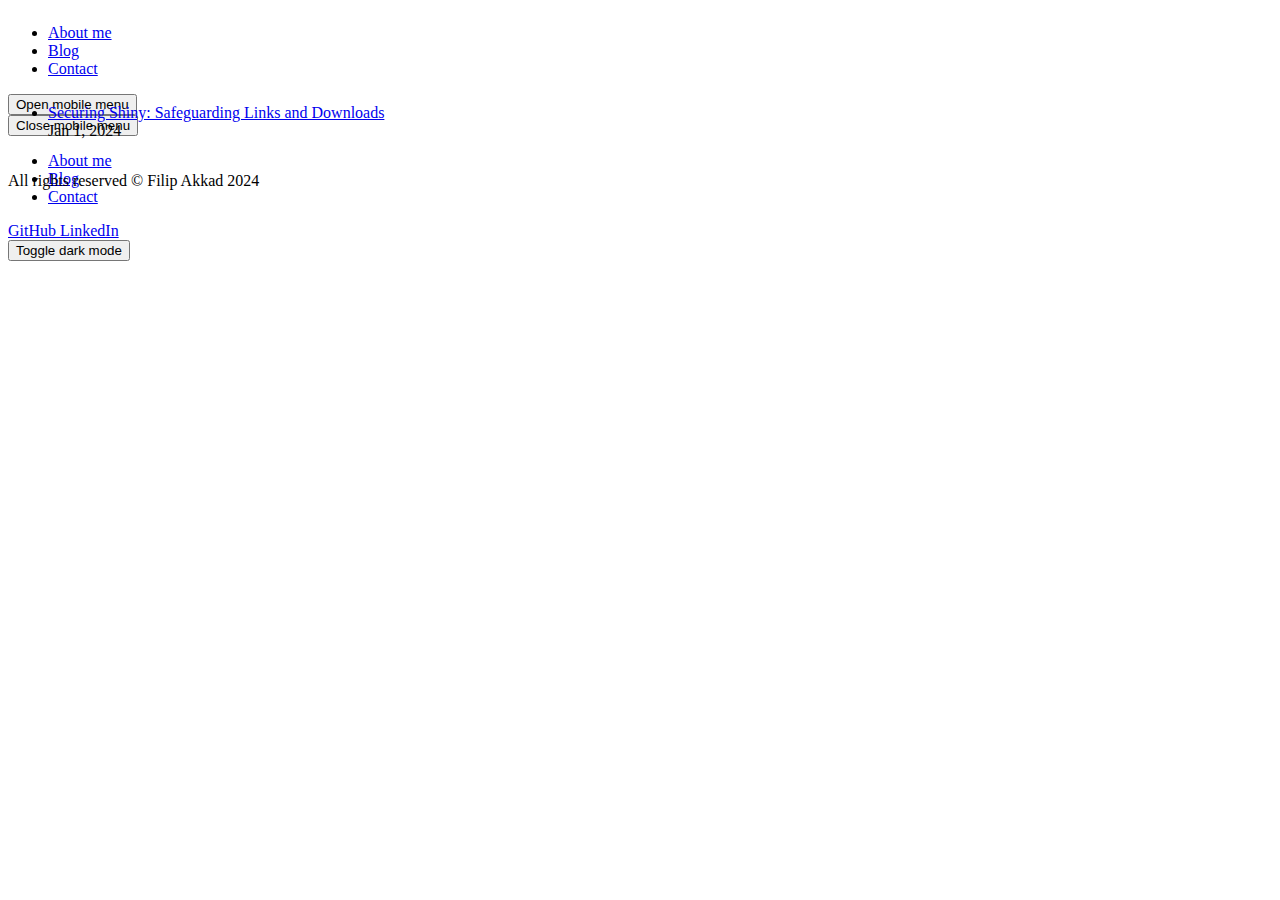
==== docs/blog/index.html @ 4dbb1ab7 "Publish" ====
<!DOCTYPE html><html class="theme-bubblegum" lang="en" data-astro-cid-3zbxo6iv> <head><!-- Global Metadata --><meta charset="utf-8"><meta name="viewport" content="width=device-width,initial-scale=1"><meta name="generator" content="Blogster"><meta name="theme-color" content="#ffffff"><!-- 
  This is an example. 
  Use https://realfavicongenerator.net to generate the icons and manifest. 
--><link href="/favicon.ico" rel="shortcut icon"><!-- Primary Meta Tags --><title>Blog | Filip Akkad</title><meta name="title" content="Blog | Filip Akkad"><meta name="description" content="Welcome to my blog! I write about modern web development."><!-- Open Graph / Facebook --><meta property="og:title" content="Blog | Filip Akkad"><meta property="og:description" content="Welcome to my blog! I write about modern web development."><meta property="og:type" content="website"><meta property="og:url" content="https://filipakkad.com"><meta property="og:image" content="https://filipakkad.com/images/og.png"><meta property="og:image:alt" content="My fancy website"><meta property="og:image:width" content="1200"><meta property="og:image:height" content="630"><!-- Twitter --><meta property="twitter:title" content="Blog | Filip Akkad"><meta property="twitter:description" content="Welcome to my blog! I write about modern web development."><meta property="twitter:site" content="@yourtwitterhandle"><meta property="twitter:creator" content="@yourtwitterhandle"><meta property="twitter:card" content="summary_large_image"><meta property="twitter:image" content="https://filipakkad.com/images/og.png"><meta property="twitter:image:alt" content="My fancy website"><!-- {twitter.url && <meta property="twitter:url" content={twitter.url} />} --><!-- 
    We don't want to use <link /> to load fonts from Google CDN 
    but if you want to switch font this is the easiest way 
    to check how your page will look with the new font.
--><!-- 
    <link rel="preconnect" href="https://fonts.googleapis.com" />
    <link rel="preconnect" href="https://fonts.gstatic.com" crossorigin />
    <link
        href="https://fonts.googleapis.com/css2?family=Open+Sans:ital,wght@0,400;0,600;0,700;0,800;1,400;1,700&display=block"
        rel="stylesheet"
    />
    <link
        href="https://fonts.googleapis.com/css2?family=Open+Sans:ital,wght@0,400;0,700;0,800;1,400&display=swap"
        rel="stylesheet"
    />
--><link rel="preload" href="/fonts/space-grotesk-v13-latin-regular.woff2" as="font" type="font/woff2" crossorigin="crossorigin"><link rel="preload" href="/fonts/space-grotesk-v13-latin-700.woff2" as="font" type="font/woff2" crossorigin="crossorigin"><style>
    /* space-grotesk-regular - latin */
    @font-face {
      font-family: "Space Grotesk";
      font-style: normal;
      font-weight: 400;
      src: local(""),
        url("/fonts/space-grotesk-v13-latin-regular.woff2") format("woff2"),
        /* Chrome 26+, Opera 23+, Firefox 39+ */
          url("/fonts/space-grotesk-v13-latin-regular.woff") format("woff"); /* Chrome 6+, Firefox 3.6+, IE 9+, Safari 5.1+ */
    }
    /* space-grotesk-700 - latin */
    @font-face {
      font-family: "Space Grotesk";
      font-style: normal;
      font-weight: 700;
      src: local(""),
        url("/fonts/space-grotesk-v13-latin-700.woff2") format("woff2"),
        /* Chrome 26+, Opera 23+, Firefox 39+ */
          url("/fonts/space-grotesk-v13-latin-700.woff") format("woff"); /* Chrome 6+, Firefox 3.6+, IE 9+, Safari 5.1+ */
    }
  </style><script>
  // figure out user's preferred theme and set it as html class for tailwind before paint
  (function () {
    if (typeof window !== "undefined") {
      const isSystemColorSchemeDark = window.matchMedia(
        "(prefers-color-scheme: dark)"
      ).matches;
      const storageTheme = sessionStorage.getItem("theme");
      if (!storageTheme && isSystemColorSchemeDark) {
        document.documentElement.classList.add("dark");
        document.head.children.namedItem("theme-color").content = "#0f172a";
      } else if (storageTheme === "dark") {
        document.documentElement.classList.add("dark");
        document.head.children.namedItem("theme-color").content = "#0f172a";
      } else {
        // we already server render light theme
        document.head.children.namedItem("theme-color").content = "#ffffff";
      }
    }
  })();
</script><script>
  window.dataLayer = window.dataLayer || [];
  function gtag() {
    dataLayer.push(arguments);
  }

  // global function so that it can be called from anywhere
  // Updates consent for GA4 to granted if called
  window.consentGranted = function () {
    console.log("consent granted");
    gtag("consent", "update", {
      ad_storage: "granted",
      analytics_storage: "granted",
      functionality_storage: "granted",
      personalization_storage: "granted",
      security_storage: "granted",
    });
  };

  // Returns value of a cookie named 'cookie-consent'
  // Should be either "granted" or "denied"
  window.getCookieConsent = function () {
    try {
      const consent = document.cookie.match(/cookie-consent=([^;]+)/)[1];
      return consent;
    } catch (error) {
      return "unk";
    }
  };

  if (window.getCookieConsent() == "granted") {
    // If cookies already approved, set that
    console.log("default set to granted");
    gtag("consent", "default", {
      ad_storage: "granted",
      analytics_storage: "granted",
      functionality_storage: "granted",
      personalization_storage: "granted",
      security_storage: "granted",
    });
  } else {
    // default all to 'denied'.
    console.log("default set to denied");
    gtag("consent", "default", {
      ad_storage: "denied",
      analytics_storage: "denied",
      functionality_storage: "denied",
      personalization_storage: "denied",
      security_storage: "denied",
    });
  }
</script> <!-- Google Tag Manager --><script>
  (function (w, d, s, l, i) {
    w[l] = w[l] || [];
    w[l].push({
      'gtm.start':
        new Date().getTime(), event: 'gtm.js'
    });
    var f = d.getElementsByTagName(s)[0],
      j = d.createElement(s), dl = l != 'dataLayer' ? '&l=' + l : '';
    j.async = true;
    j.src =
      'https://www.googletagmanager.com/gtm.js?id=' + i + dl;
    f.parentNode.insertBefore(j, f);
  })(window, document, 'script', 'dataLayer', 'GTM-PPLN2DMJ');
</script><style>astro-island,astro-slot,astro-static-slot{display:contents}</style><script>(()=>{var i=t=>{let e=async()=>{await(await t())()};"requestIdleCallback"in window?window.requestIdleCallback(e):setTimeout(e,200)};(self.Astro||(self.Astro={})).idle=i;window.dispatchEvent(new Event("astro:idle"));})();;(()=>{var b=Object.defineProperty;var f=(c,o,i)=>o in c?b(c,o,{enumerable:!0,configurable:!0,writable:!0,value:i}):c[o]=i;var l=(c,o,i)=>(f(c,typeof o!="symbol"?o+"":o,i),i);var p;{let c={0:t=>m(t),1:t=>i(t),2:t=>new RegExp(t),3:t=>new Date(t),4:t=>new Map(i(t)),5:t=>new Set(i(t)),6:t=>BigInt(t),7:t=>new URL(t),8:t=>new Uint8Array(t),9:t=>new Uint16Array(t),10:t=>new Uint32Array(t)},o=t=>{let[e,r]=t;return e in c?c[e](r):void 0},i=t=>t.map(o),m=t=>typeof t!="object"||t===null?t:Object.fromEntries(Object.entries(t).map(([e,r])=>[e,o(r)]));customElements.get("astro-island")||customElements.define("astro-island",(p=class extends HTMLElement{constructor(){super(...arguments);l(this,"Component");l(this,"hydrator");l(this,"hydrate",async()=>{var d;if(!this.hydrator||!this.isConnected)return;let e=(d=this.parentElement)==null?void 0:d.closest("astro-island[ssr]");if(e){e.addEventListener("astro:hydrate",this.hydrate,{once:!0});return}let r=this.querySelectorAll("astro-slot"),a={},h=this.querySelectorAll("template[data-astro-template]");for(let n of h){let s=n.closest(this.tagName);s!=null&&s.isSameNode(this)&&(a[n.getAttribute("data-astro-template")||"default"]=n.innerHTML,n.remove())}for(let n of r){let s=n.closest(this.tagName);s!=null&&s.isSameNode(this)&&(a[n.getAttribute("name")||"default"]=n.innerHTML)}let u;try{u=this.hasAttribute("props")?m(JSON.parse(this.getAttribute("props"))):{}}catch(n){let s=this.getAttribute("component-url")||"<unknown>",y=this.getAttribute("component-export");throw y&&(s+=` (export ${y})`),console.error(`[hydrate] Error parsing props for component ${s}`,this.getAttribute("props"),n),n}await this.hydrator(this)(this.Component,u,a,{client:this.getAttribute("client")}),this.removeAttribute("ssr"),this.dispatchEvent(new CustomEvent("astro:hydrate"))});l(this,"unmount",()=>{this.isConnected||this.dispatchEvent(new CustomEvent("astro:unmount"))})}disconnectedCallback(){document.removeEventListener("astro:after-swap",this.unmount),document.addEventListener("astro:after-swap",this.unmount,{once:!0})}connectedCallback(){if(!this.hasAttribute("await-children")||document.readyState==="interactive"||document.readyState==="complete")this.childrenConnectedCallback();else{let e=()=>{document.removeEventListener("DOMContentLoaded",e),r.disconnect(),this.childrenConnectedCallback()},r=new MutationObserver(()=>{var a;((a=this.lastChild)==null?void 0:a.nodeType)===Node.COMMENT_NODE&&this.lastChild.nodeValue==="astro:end"&&(this.lastChild.remove(),e())});r.observe(this,{childList:!0}),document.addEventListener("DOMContentLoaded",e)}}async childrenConnectedCallback(){let e=this.getAttribute("before-hydration-url");e&&await import(e),this.start()}start(){let e=JSON.parse(this.getAttribute("opts")),r=this.getAttribute("client");if(Astro[r]===void 0){window.addEventListener(`astro:${r}`,()=>this.start(),{once:!0});return}Astro[r](async()=>{let a=this.getAttribute("renderer-url"),[h,{default:u}]=await Promise.all([import(this.getAttribute("component-url")),a?import(a):()=>()=>{}]),d=this.getAttribute("component-export")||"default";if(!d.includes("."))this.Component=h[d];else{this.Component=h;for(let n of d.split("."))this.Component=this.Component[n]}return this.hydrator=u,this.hydrate},e,this)}attributeChangedCallback(){this.hydrate()}},l(p,"observedAttributes",["props"]),p))}})();</script><astro-island uid="19W5Jy" prefix="r0" component-url="/assets/CookieConsent.wm8rc1Nz.js" component-export="CookieConsent" renderer-url="/assets/client.olTvLX7Y.js" props="{&quot;data-astro-cid-3zbxo6iv&quot;:[0,true]}" ssr="" client="idle" opts="{&quot;name&quot;:&quot;CookieConsent&quot;,&quot;value&quot;:true}"></astro-island><link rel="stylesheet" href="/assets/asset.VaqM77ql.css" />
<link rel="stylesheet" href="/assets/asset.tyeVAEWM.css" />
<style>body{display:grid;grid-template-areas:"header" "main" "footer";grid-template-rows:5rem minmax(0,1fr) 5rem;grid-template-columns:minmax(0,1fr)}main[data-astro-cid-3zbxo6iv]{grid-area:main}
</style><script type="module" src="/assets/hoisted.VF7DfigT.js"></script></head> <body class="max-w-3xl mx-auto min-h-screen px-6 sm:px-8" data-astro-cid-3zbxo6iv> <!-- Google Tag Manager (noscript) --> <noscript> <iframe src="https://www.googletagmanager.com/ns.html?id=GTM-PPLN2DMJ" height="0" width="0" style="display:none;visibility:hidden" data-astro-cid-3zbxo6iv>
        </iframe> </noscript> <!-- End Google Tag Manager (noscript) --> <header class="flex justify-between fixed w-full left-0 items-center backdrop-blur h-16 z-10" data-astro-cid-3ef6ksr2> <div class="flex justify-between mx-auto px-6 sm:px-8 w-full items-center  max-w-3xl" data-astro-cid-3ef6ksr2> <div class="w-fit" data-astro-cid-3ef6ksr2> <nav class="hidden md:flex w-fit" data-astro-cid-dmqpwcec><section class="text-text-bold w-fit" data-astro-cid-dmqpwcec><ul class="unset flex gap-4 [&>li]:p-0 w-fit" data-astro-cid-dmqpwcec><li data-astro-cid-dmqpwcec><!-- DO NOT FORMAT. IT ADDS AN EXTRA SPACE ON RENDERED CONTENT. --><a href="/" class="unset animated-link" data-astro-cid-dmqpwcec>About me</a></li><li data-astro-cid-dmqpwcec><!-- DO NOT FORMAT. IT ADDS AN EXTRA SPACE ON RENDERED CONTENT. --><a href="/blog" class="show unset animated-link" data-astro-cid-dmqpwcec>Blog</a></li><li data-astro-cid-dmqpwcec><!-- DO NOT FORMAT. IT ADDS AN EXTRA SPACE ON RENDERED CONTENT. --><a href="/contact" class="unset animated-link" data-astro-cid-dmqpwcec>Contact</a></li></ul></section></nav><nav class="md:hidden" data-astro-cid-dmqpwcec><button id="mobile-menu-open" data-astro-cid-dmqpwcec><i class="fa-solid fa-bars" aria-hidden="true" title="Open mobile menu" data-astro-cid-dmqpwcec></i><span class="fa-sr-only" data-astro-cid-dmqpwcec>Open mobile menu</span></button><section id="mobile-menu" class="hide-menu fixed top-0 left-0 h-[100dvh] z-20 w-full transition-transform bg-black/75 border-primary-blue" data-astro-cid-dmqpwcec><div class="bg-bg-body w-[75%] h-full drop-shadow-2xl" id="mobile-menu-body" data-astro-cid-dmqpwcec><button id="mobile-menu-close" class="px-6 h-[5rem] text-lg xml-[1px]" data-astro-cid-dmqpwcec><i class="fa-solid fa-xmark" aria-hidden="true" title="Close mobile menu" data-astro-cid-dmqpwcec></i><span class="fa-sr-only" data-astro-cid-dmqpwcec>Close mobile menu</span></button><ul class="unset flex flex-col text-text-bold gap-4 [&>li]:p-0 px-6" data-astro-cid-dmqpwcec><li data-astro-cid-dmqpwcec><!-- DO NOT FORMAT. IT ADDS AN EXTRA SPACE ON RENDERED CONTENT. --><a href="/" class="unset animated-link" data-astro-cid-dmqpwcec>About me</a></li><li data-astro-cid-dmqpwcec><!-- DO NOT FORMAT. IT ADDS AN EXTRA SPACE ON RENDERED CONTENT. --><a href="/blog" class="show unset animated-link" data-astro-cid-dmqpwcec>Blog</a></li><li data-astro-cid-dmqpwcec><!-- DO NOT FORMAT. IT ADDS AN EXTRA SPACE ON RENDERED CONTENT. --><a href="/contact" class="unset animated-link" data-astro-cid-dmqpwcec>Contact</a></li></ul></div></section></nav> </div> <div class="flex items-center" data-astro-cid-3ef6ksr2> <div class="justify-self-end py-2 flex items-center content-center text-text-bold" data-astro-cid-3ef6ksr2> <a class="unset ml-4 rounded-sm transition-[background-size] duration-150 ease-in-out bg-left-bottom bg-[length:0%_55%] hover:bg-[length:100%_55%] bg-no-repeat bg-gradient-to-r from-primary-yellow to-primary-yellow dark:bg-none dark:hover:text-primary-yellow" href="https://github.com/filipakkad" target="_blank" data-astro-cid-3ef6ksr2> <i class="fa-brands fa-github" aria-hidden="true" title="Blogster on GitHub" data-astro-cid-3ef6ksr2></i> <span class="hidden md:inline" data-astro-cid-3ef6ksr2>GitHub</span> </a> <a class="unset ml-4 rounded-sm transition-[background-size] duration-150 bg-left-bottom bg-[length:0%_55%] hover:bg-[length:100%_55%] bg-no-repeat bg-gradient-to-r from-primary-blue to-primary-blue dark:bg-none dark:hover:text-primary-blue" href="https://linkedin.com/in/filip-akkad/" target="_blank" data-astro-cid-3ef6ksr2> <i class="fa-brands fa-linkedin" aria-hidden="true" title="Filip on LinkedIn" data-astro-cid-3ef6ksr2></i> <span class="hidden md:inline" data-astro-cid-3ef6ksr2>LinkedIn</span> </a> </div> <mode-toggle class="flex" data-astro-cid-tcsrer47> <button class="justify-self-end bg-black dark:bg-white ml-4 inline-flex h-6 w-11 items-center rounded-full" id="mode-toggle" role="switch" type="button" tabindex="0" aria-checked="false" data-headlessui-state="" data-astro-cid-tcsrer47><span class="sr-only" data-astro-cid-tcsrer47>Toggle dark mode</span><span id="mode-circle" class="light inline-block h-4 w-4 rounded-full bg-gradient-to-tr invisible" data-astro-cid-tcsrer47><span class="absolute top-0 right-0 w-[10px] h-[10px] rounded-full bg-gray-700 scale-[0]" data-astro-cid-tcsrer47></span> </span> </button> </mode-toggle>   </div> </div> </header>  <main id="main" class="prose max-w-none prose-bubblegum" data-astro-cid-3zbxo6iv> <section> <ul class="pl-0 md:pl-4"> <li class="grid pl-0 grid-cols-[1fr] md:grid-cols-[1fr_auto] mb-3 md:gap-2 items-start"> <div class="title"> <a href="/blog/securing-shiny" class="unset
                        transition-[background-size] duration-300 
                        bg-gradient-to-r bg-left-bottom bg-no-repeat
                        bg-[length:0%_55%] hover:bg-[length:100%_55%] dark:bg-[length:0%_2px] hover:dark:bg-[length:100%_2px]
                        from-primary-blue to-primary-blue dark:from-primary-blue dark:to-primary-blue
                      "> Securing Shiny: Safeguarding Links and Downloads </a> </div> <div class="text-text-muted text-sm italic pt-1"> <time datetime="2024-01-01T00:00:00.000Z"> Jan 1, 2024 </time> </div> </li> </ul> </section> </main> <footer class="text-sm leading-[1.75] mt-4" data-astro-cid-sz7xmlte> <p client:visible data-astro-cid-sz7xmlte>
All rights reserved © Filip Akkad 2024 </p> </footer>   </body> </html>
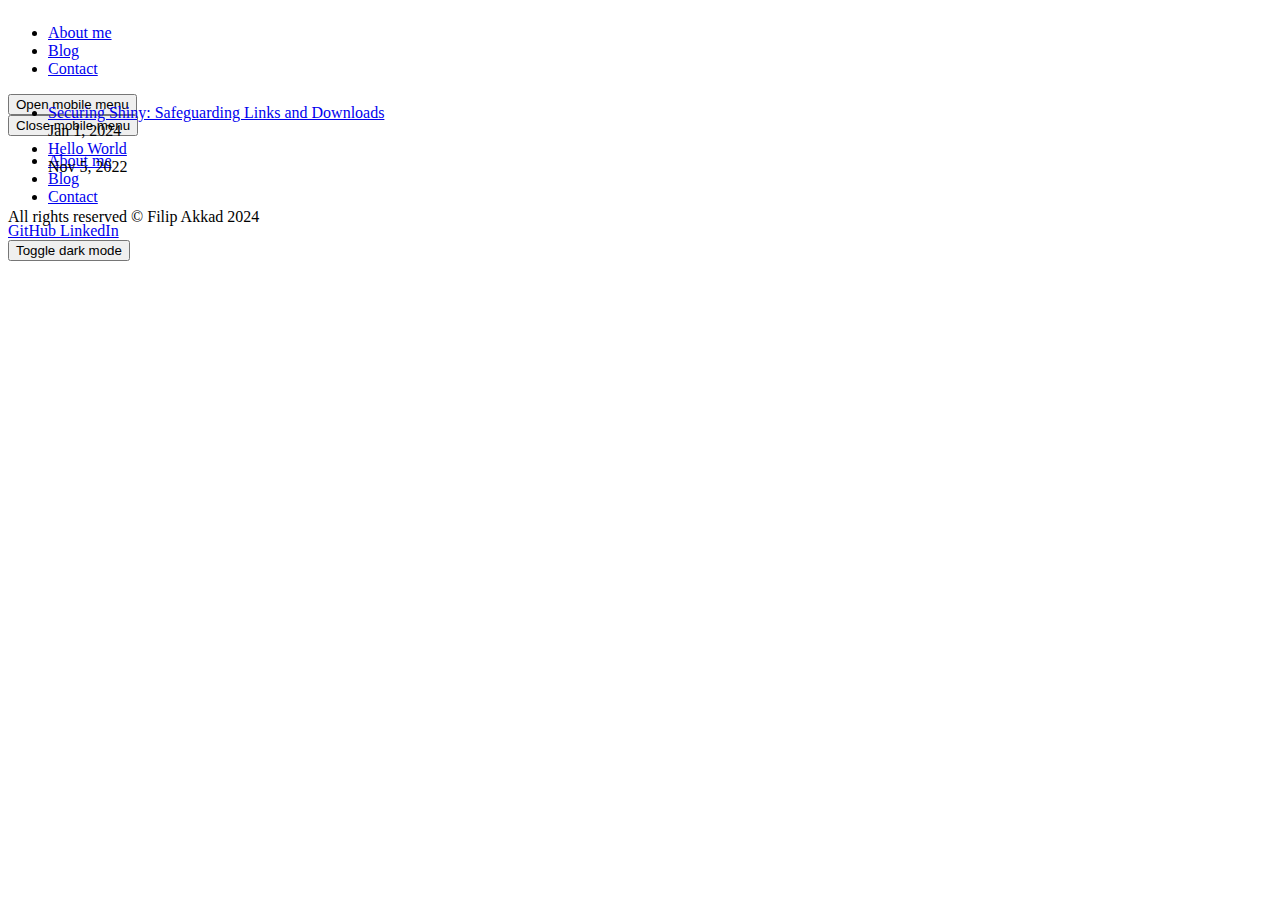
==== commit 8cbc02d1: "Publish" ====
--- a/docs/blog/index.html
+++ b/docs/blog/index.html
@@ -122,14 +122,19 @@
       'https://www.googletagmanager.com/gtm.js?id=' + i + dl;
     f.parentNode.insertBefore(j, f);
   })(window, document, 'script', 'dataLayer', 'GTM-PPLN2DMJ');
-</script><style>astro-island,astro-slot,astro-static-slot{display:contents}</style><script>(()=>{var i=t=>{let e=async()=>{await(await t())()};"requestIdleCallback"in window?window.requestIdleCallback(e):setTimeout(e,200)};(self.Astro||(self.Astro={})).idle=i;window.dispatchEvent(new Event("astro:idle"));})();;(()=>{var b=Object.defineProperty;var f=(c,o,i)=>o in c?b(c,o,{enumerable:!0,configurable:!0,writable:!0,value:i}):c[o]=i;var l=(c,o,i)=>(f(c,typeof o!="symbol"?o+"":o,i),i);var p;{let c={0:t=>m(t),1:t=>i(t),2:t=>new RegExp(t),3:t=>new Date(t),4:t=>new Map(i(t)),5:t=>new Set(i(t)),6:t=>BigInt(t),7:t=>new URL(t),8:t=>new Uint8Array(t),9:t=>new Uint16Array(t),10:t=>new Uint32Array(t)},o=t=>{let[e,r]=t;return e in c?c[e](r):void 0},i=t=>t.map(o),m=t=>typeof t!="object"||t===null?t:Object.fromEntries(Object.entries(t).map(([e,r])=>[e,o(r)]));customElements.get("astro-island")||customElements.define("astro-island",(p=class extends HTMLElement{constructor(){super(...arguments);l(this,"Component");l(this,"hydrator");l(this,"hydrate",async()=>{var d;if(!this.hydrator||!this.isConnected)return;let e=(d=this.parentElement)==null?void 0:d.closest("astro-island[ssr]");if(e){e.addEventListener("astro:hydrate",this.hydrate,{once:!0});return}let r=this.querySelectorAll("astro-slot"),a={},h=this.querySelectorAll("template[data-astro-template]");for(let n of h){let s=n.closest(this.tagName);s!=null&&s.isSameNode(this)&&(a[n.getAttribute("data-astro-template")||"default"]=n.innerHTML,n.remove())}for(let n of r){let s=n.closest(this.tagName);s!=null&&s.isSameNode(this)&&(a[n.getAttribute("name")||"default"]=n.innerHTML)}let u;try{u=this.hasAttribute("props")?m(JSON.parse(this.getAttribute("props"))):{}}catch(n){let s=this.getAttribute("component-url")||"<unknown>",y=this.getAttribute("component-export");throw y&&(s+=` (export ${y})`),console.error(`[hydrate] Error parsing props for component ${s}`,this.getAttribute("props"),n),n}await this.hydrator(this)(this.Component,u,a,{client:this.getAttribute("client")}),this.removeAttribute("ssr"),this.dispatchEvent(new CustomEvent("astro:hydrate"))});l(this,"unmount",()=>{this.isConnected||this.dispatchEvent(new CustomEvent("astro:unmount"))})}disconnectedCallback(){document.removeEventListener("astro:after-swap",this.unmount),document.addEventListener("astro:after-swap",this.unmount,{once:!0})}connectedCallback(){if(!this.hasAttribute("await-children")||document.readyState==="interactive"||document.readyState==="complete")this.childrenConnectedCallback();else{let e=()=>{document.removeEventListener("DOMContentLoaded",e),r.disconnect(),this.childrenConnectedCallback()},r=new MutationObserver(()=>{var a;((a=this.lastChild)==null?void 0:a.nodeType)===Node.COMMENT_NODE&&this.lastChild.nodeValue==="astro:end"&&(this.lastChild.remove(),e())});r.observe(this,{childList:!0}),document.addEventListener("DOMContentLoaded",e)}}async childrenConnectedCallback(){let e=this.getAttribute("before-hydration-url");e&&await import(e),this.start()}start(){let e=JSON.parse(this.getAttribute("opts")),r=this.getAttribute("client");if(Astro[r]===void 0){window.addEventListener(`astro:${r}`,()=>this.start(),{once:!0});return}Astro[r](async()=>{let a=this.getAttribute("renderer-url"),[h,{default:u}]=await Promise.all([import(this.getAttribute("component-url")),a?import(a):()=>()=>{}]),d=this.getAttribute("component-export")||"default";if(!d.includes("."))this.Component=h[d];else{this.Component=h;for(let n of d.split("."))this.Component=this.Component[n]}return this.hydrator=u,this.hydrate},e,this)}attributeChangedCallback(){this.hydrate()}},l(p,"observedAttributes",["props"]),p))}})();</script><astro-island uid="19W5Jy" prefix="r0" component-url="/assets/CookieConsent.wm8rc1Nz.js" component-export="CookieConsent" renderer-url="/assets/client.olTvLX7Y.js" props="{&quot;data-astro-cid-3zbxo6iv&quot;:[0,true]}" ssr="" client="idle" opts="{&quot;name&quot;:&quot;CookieConsent&quot;,&quot;value&quot;:true}"></astro-island><link rel="stylesheet" href="/assets/asset.VaqM77ql.css" />
-<link rel="stylesheet" href="/assets/asset.tyeVAEWM.css" />
+</script><style>astro-island,astro-slot,astro-static-slot{display:contents}</style><script>(()=>{var i=t=>{let e=async()=>{await(await t())()};"requestIdleCallback"in window?window.requestIdleCallback(e):setTimeout(e,200)};(self.Astro||(self.Astro={})).idle=i;window.dispatchEvent(new Event("astro:idle"));})();;(()=>{var b=Object.defineProperty;var f=(c,o,i)=>o in c?b(c,o,{enumerable:!0,configurable:!0,writable:!0,value:i}):c[o]=i;var l=(c,o,i)=>(f(c,typeof o!="symbol"?o+"":o,i),i);var p;{let c={0:t=>m(t),1:t=>i(t),2:t=>new RegExp(t),3:t=>new Date(t),4:t=>new Map(i(t)),5:t=>new Set(i(t)),6:t=>BigInt(t),7:t=>new URL(t),8:t=>new Uint8Array(t),9:t=>new Uint16Array(t),10:t=>new Uint32Array(t)},o=t=>{let[e,r]=t;return e in c?c[e](r):void 0},i=t=>t.map(o),m=t=>typeof t!="object"||t===null?t:Object.fromEntries(Object.entries(t).map(([e,r])=>[e,o(r)]));customElements.get("astro-island")||customElements.define("astro-island",(p=class extends HTMLElement{constructor(){super(...arguments);l(this,"Component");l(this,"hydrator");l(this,"hydrate",async()=>{var d;if(!this.hydrator||!this.isConnected)return;let e=(d=this.parentElement)==null?void 0:d.closest("astro-island[ssr]");if(e){e.addEventListener("astro:hydrate",this.hydrate,{once:!0});return}let r=this.querySelectorAll("astro-slot"),a={},h=this.querySelectorAll("template[data-astro-template]");for(let n of h){let s=n.closest(this.tagName);s!=null&&s.isSameNode(this)&&(a[n.getAttribute("data-astro-template")||"default"]=n.innerHTML,n.remove())}for(let n of r){let s=n.closest(this.tagName);s!=null&&s.isSameNode(this)&&(a[n.getAttribute("name")||"default"]=n.innerHTML)}let u;try{u=this.hasAttribute("props")?m(JSON.parse(this.getAttribute("props"))):{}}catch(n){let s=this.getAttribute("component-url")||"<unknown>",y=this.getAttribute("component-export");throw y&&(s+=` (export ${y})`),console.error(`[hydrate] Error parsing props for component ${s}`,this.getAttribute("props"),n),n}await this.hydrator(this)(this.Component,u,a,{client:this.getAttribute("client")}),this.removeAttribute("ssr"),this.dispatchEvent(new CustomEvent("astro:hydrate"))});l(this,"unmount",()=>{this.isConnected||this.dispatchEvent(new CustomEvent("astro:unmount"))})}disconnectedCallback(){document.removeEventListener("astro:after-swap",this.unmount),document.addEventListener("astro:after-swap",this.unmount,{once:!0})}connectedCallback(){if(!this.hasAttribute("await-children")||document.readyState==="interactive"||document.readyState==="complete")this.childrenConnectedCallback();else{let e=()=>{document.removeEventListener("DOMContentLoaded",e),r.disconnect(),this.childrenConnectedCallback()},r=new MutationObserver(()=>{var a;((a=this.lastChild)==null?void 0:a.nodeType)===Node.COMMENT_NODE&&this.lastChild.nodeValue==="astro:end"&&(this.lastChild.remove(),e())});r.observe(this,{childList:!0}),document.addEventListener("DOMContentLoaded",e)}}async childrenConnectedCallback(){let e=this.getAttribute("before-hydration-url");e&&await import(e),this.start()}start(){let e=JSON.parse(this.getAttribute("opts")),r=this.getAttribute("client");if(Astro[r]===void 0){window.addEventListener(`astro:${r}`,()=>this.start(),{once:!0});return}Astro[r](async()=>{let a=this.getAttribute("renderer-url"),[h,{default:u}]=await Promise.all([import(this.getAttribute("component-url")),a?import(a):()=>()=>{}]),d=this.getAttribute("component-export")||"default";if(!d.includes("."))this.Component=h[d];else{this.Component=h;for(let n of d.split("."))this.Component=this.Component[n]}return this.hydrator=u,this.hydrate},e,this)}attributeChangedCallback(){this.hydrate()}},l(p,"observedAttributes",["props"]),p))}})();</script><astro-island uid="19W5Jy" prefix="r0" component-url="/assets/CookieConsent.wm8rc1Nz.js" component-export="CookieConsent" renderer-url="/assets/client.olTvLX7Y.js" props="{&quot;data-astro-cid-3zbxo6iv&quot;:[0,true]}" ssr="" client="idle" opts="{&quot;name&quot;:&quot;CookieConsent&quot;,&quot;value&quot;:true}"></astro-island><link rel="stylesheet" href="/assets/asset.A3wsXWv2.css" />
+<link rel="stylesheet" href="/assets/asset.fkfMP9If.css" />
 <style>body{display:grid;grid-template-areas:"header" "main" "footer";grid-template-rows:5rem minmax(0,1fr) 5rem;grid-template-columns:minmax(0,1fr)}main[data-astro-cid-3zbxo6iv]{grid-area:main}
 </style><script type="module" src="/assets/hoisted.VF7DfigT.js"></script></head> <body class="max-w-3xl mx-auto min-h-screen px-6 sm:px-8" data-astro-cid-3zbxo6iv> <!-- Google Tag Manager (noscript) --> <noscript> <iframe src="https://www.googletagmanager.com/ns.html?id=GTM-PPLN2DMJ" height="0" width="0" style="display:none;visibility:hidden" data-astro-cid-3zbxo6iv>
-        </iframe> </noscript> <!-- End Google Tag Manager (noscript) --> <header class="flex justify-between fixed w-full left-0 items-center backdrop-blur h-16 z-10" data-astro-cid-3ef6ksr2> <div class="flex justify-between mx-auto px-6 sm:px-8 w-full items-center  max-w-3xl" data-astro-cid-3ef6ksr2> <div class="w-fit" data-astro-cid-3ef6ksr2> <nav class="hidden md:flex w-fit" data-astro-cid-dmqpwcec><section class="text-text-bold w-fit" data-astro-cid-dmqpwcec><ul class="unset flex gap-4 [&>li]:p-0 w-fit" data-astro-cid-dmqpwcec><li data-astro-cid-dmqpwcec><!-- DO NOT FORMAT. IT ADDS AN EXTRA SPACE ON RENDERED CONTENT. --><a href="/" class="unset animated-link" data-astro-cid-dmqpwcec>About me</a></li><li data-astro-cid-dmqpwcec><!-- DO NOT FORMAT. IT ADDS AN EXTRA SPACE ON RENDERED CONTENT. --><a href="/blog" class="show unset animated-link" data-astro-cid-dmqpwcec>Blog</a></li><li data-astro-cid-dmqpwcec><!-- DO NOT FORMAT. IT ADDS AN EXTRA SPACE ON RENDERED CONTENT. --><a href="/contact" class="unset animated-link" data-astro-cid-dmqpwcec>Contact</a></li></ul></section></nav><nav class="md:hidden" data-astro-cid-dmqpwcec><button id="mobile-menu-open" data-astro-cid-dmqpwcec><i class="fa-solid fa-bars" aria-hidden="true" title="Open mobile menu" data-astro-cid-dmqpwcec></i><span class="fa-sr-only" data-astro-cid-dmqpwcec>Open mobile menu</span></button><section id="mobile-menu" class="hide-menu fixed top-0 left-0 h-[100dvh] z-20 w-full transition-transform bg-black/75 border-primary-blue" data-astro-cid-dmqpwcec><div class="bg-bg-body w-[75%] h-full drop-shadow-2xl" id="mobile-menu-body" data-astro-cid-dmqpwcec><button id="mobile-menu-close" class="px-6 h-[5rem] text-lg xml-[1px]" data-astro-cid-dmqpwcec><i class="fa-solid fa-xmark" aria-hidden="true" title="Close mobile menu" data-astro-cid-dmqpwcec></i><span class="fa-sr-only" data-astro-cid-dmqpwcec>Close mobile menu</span></button><ul class="unset flex flex-col text-text-bold gap-4 [&>li]:p-0 px-6" data-astro-cid-dmqpwcec><li data-astro-cid-dmqpwcec><!-- DO NOT FORMAT. IT ADDS AN EXTRA SPACE ON RENDERED CONTENT. --><a href="/" class="unset animated-link" data-astro-cid-dmqpwcec>About me</a></li><li data-astro-cid-dmqpwcec><!-- DO NOT FORMAT. IT ADDS AN EXTRA SPACE ON RENDERED CONTENT. --><a href="/blog" class="show unset animated-link" data-astro-cid-dmqpwcec>Blog</a></li><li data-astro-cid-dmqpwcec><!-- DO NOT FORMAT. IT ADDS AN EXTRA SPACE ON RENDERED CONTENT. --><a href="/contact" class="unset animated-link" data-astro-cid-dmqpwcec>Contact</a></li></ul></div></section></nav> </div> <div class="flex items-center" data-astro-cid-3ef6ksr2> <div class="justify-self-end py-2 flex items-center content-center text-text-bold" data-astro-cid-3ef6ksr2> <a class="unset ml-4 rounded-sm transition-[background-size] duration-150 ease-in-out bg-left-bottom bg-[length:0%_55%] hover:bg-[length:100%_55%] bg-no-repeat bg-gradient-to-r from-primary-yellow to-primary-yellow dark:bg-none dark:hover:text-primary-yellow" href="https://github.com/filipakkad" target="_blank" data-astro-cid-3ef6ksr2> <i class="fa-brands fa-github" aria-hidden="true" title="Blogster on GitHub" data-astro-cid-3ef6ksr2></i> <span class="hidden md:inline" data-astro-cid-3ef6ksr2>GitHub</span> </a> <a class="unset ml-4 rounded-sm transition-[background-size] duration-150 bg-left-bottom bg-[length:0%_55%] hover:bg-[length:100%_55%] bg-no-repeat bg-gradient-to-r from-primary-blue to-primary-blue dark:bg-none dark:hover:text-primary-blue" href="https://linkedin.com/in/filip-akkad/" target="_blank" data-astro-cid-3ef6ksr2> <i class="fa-brands fa-linkedin" aria-hidden="true" title="Filip on LinkedIn" data-astro-cid-3ef6ksr2></i> <span class="hidden md:inline" data-astro-cid-3ef6ksr2>LinkedIn</span> </a> </div> <mode-toggle class="flex" data-astro-cid-tcsrer47> <button class="justify-self-end bg-black dark:bg-white ml-4 inline-flex h-6 w-11 items-center rounded-full" id="mode-toggle" role="switch" type="button" tabindex="0" aria-checked="false" data-headlessui-state="" data-astro-cid-tcsrer47><span class="sr-only" data-astro-cid-tcsrer47>Toggle dark mode</span><span id="mode-circle" class="light inline-block h-4 w-4 rounded-full bg-gradient-to-tr invisible" data-astro-cid-tcsrer47><span class="absolute top-0 right-0 w-[10px] h-[10px] rounded-full bg-gray-700 scale-[0]" data-astro-cid-tcsrer47></span> </span> </button> </mode-toggle>   </div> </div> </header>  <main id="main" class="prose max-w-none prose-bubblegum" data-astro-cid-3zbxo6iv> <section> <ul class="pl-0 md:pl-4"> <li class="grid pl-0 grid-cols-[1fr] md:grid-cols-[1fr_auto] mb-3 md:gap-2 items-start"> <div class="title"> <a href="/blog/securing-shiny" class="unset
+        </iframe> </noscript> <!-- End Google Tag Manager (noscript) --> <header class="flex justify-between fixed w-full left-0 items-center backdrop-blur h-16 z-10" data-astro-cid-3ef6ksr2> <div class="flex justify-between mx-auto px-6 sm:px-8 w-full items-center  max-w-3xl" data-astro-cid-3ef6ksr2> <div class="w-fit" data-astro-cid-3ef6ksr2> <nav class="hidden md:flex w-fit" data-astro-cid-dmqpwcec><section class="text-text-bold w-fit" data-astro-cid-dmqpwcec><ul class="unset flex gap-4 [&>li]:p-0 w-fit" data-astro-cid-dmqpwcec><li data-astro-cid-dmqpwcec><!-- DO NOT FORMAT. IT ADDS AN EXTRA SPACE ON RENDERED CONTENT. --><a href="/" class="unset animated-link" data-astro-cid-dmqpwcec>About me</a></li><li data-astro-cid-dmqpwcec><!-- DO NOT FORMAT. IT ADDS AN EXTRA SPACE ON RENDERED CONTENT. --><a href="/blog" class="show unset animated-link" data-astro-cid-dmqpwcec>Blog</a></li><li data-astro-cid-dmqpwcec><!-- DO NOT FORMAT. IT ADDS AN EXTRA SPACE ON RENDERED CONTENT. --><a href="/contact" class="unset animated-link" data-astro-cid-dmqpwcec>Contact</a></li></ul></section></nav><nav class="md:hidden" data-astro-cid-dmqpwcec><button id="mobile-menu-open" data-astro-cid-dmqpwcec><i class="fa-solid fa-bars" aria-hidden="true" title="Open mobile menu" data-astro-cid-dmqpwcec></i><span class="fa-sr-only" data-astro-cid-dmqpwcec>Open mobile menu</span></button><section id="mobile-menu" class="hide-menu fixed top-0 left-0 h-[100dvh] z-20 w-full transition-transform bg-black/75 border-primary-blue" data-astro-cid-dmqpwcec><div class="bg-bg-body w-[75%] h-full drop-shadow-2xl" id="mobile-menu-body" data-astro-cid-dmqpwcec><button id="mobile-menu-close" class="px-6 h-[5rem] text-lg xml-[1px]" data-astro-cid-dmqpwcec><i class="fa-solid fa-xmark" aria-hidden="true" title="Close mobile menu" data-astro-cid-dmqpwcec></i><span class="fa-sr-only" data-astro-cid-dmqpwcec>Close mobile menu</span></button><ul class="unset flex flex-col text-text-bold gap-4 [&>li]:p-0 px-6" data-astro-cid-dmqpwcec><li data-astro-cid-dmqpwcec><!-- DO NOT FORMAT. IT ADDS AN EXTRA SPACE ON RENDERED CONTENT. --><a href="/" class="unset animated-link" data-astro-cid-dmqpwcec>About me</a></li><li data-astro-cid-dmqpwcec><!-- DO NOT FORMAT. IT ADDS AN EXTRA SPACE ON RENDERED CONTENT. --><a href="/blog" class="show unset animated-link" data-astro-cid-dmqpwcec>Blog</a></li><li data-astro-cid-dmqpwcec><!-- DO NOT FORMAT. IT ADDS AN EXTRA SPACE ON RENDERED CONTENT. --><a href="/contact" class="unset animated-link" data-astro-cid-dmqpwcec>Contact</a></li></ul></div></section></nav> </div> <div class="flex items-center" data-astro-cid-3ef6ksr2> <div class="justify-self-end py-2 flex items-center content-center text-text-bold" data-astro-cid-3ef6ksr2> <a class="unset ml-4 rounded-sm transition-[background-size] duration-150 ease-in-out bg-left-bottom bg-[length:0%_55%] hover:bg-[length:100%_55%] bg-no-repeat bg-gradient-to-r from-primary-yellow to-primary-yellow dark:bg-none dark:hover:text-primary-yellow" href="https://github.com/filipakkad" target="_blank" data-astro-cid-3ef6ksr2> <i class="fa-brands fa-github" aria-hidden="true" title="Filip on GitHub" data-astro-cid-3ef6ksr2></i> <span class="hidden md:inline" data-astro-cid-3ef6ksr2>GitHub</span> </a> <a class="unset ml-4 rounded-sm transition-[background-size] duration-150 bg-left-bottom bg-[length:0%_55%] hover:bg-[length:100%_55%] bg-no-repeat bg-gradient-to-r from-primary-blue to-primary-blue dark:bg-none dark:hover:text-primary-blue" href="https://linkedin.com/in/filip-akkad/" target="_blank" data-astro-cid-3ef6ksr2> <i class="fa-brands fa-linkedin" aria-hidden="true" title="Filip on LinkedIn" data-astro-cid-3ef6ksr2></i> <span class="hidden md:inline" data-astro-cid-3ef6ksr2>LinkedIn</span> </a> </div> <mode-toggle class="flex" data-astro-cid-tcsrer47> <button class="justify-self-end bg-black dark:bg-white ml-4 inline-flex h-6 w-11 items-center rounded-full" id="mode-toggle" role="switch" type="button" tabindex="0" aria-checked="false" data-headlessui-state="" data-astro-cid-tcsrer47><span class="sr-only" data-astro-cid-tcsrer47>Toggle dark mode</span><span id="mode-circle" class="light inline-block h-4 w-4 rounded-full bg-gradient-to-tr invisible" data-astro-cid-tcsrer47><span class="absolute top-0 right-0 w-[10px] h-[10px] rounded-full bg-gray-700 scale-[0]" data-astro-cid-tcsrer47></span> </span> </button> </mode-toggle>   </div> </div> </header>  <main id="main" class="prose max-w-none prose-bubblegum" data-astro-cid-3zbxo6iv> <section> <ul class="pl-0 md:pl-4"> <li class="grid pl-0 grid-cols-[1fr] md:grid-cols-[1fr_auto] mb-3 md:gap-2 items-start"> <div class="title"> <a href="/blog/securing-shiny" class="unset
                         transition-[background-size] duration-300 
                         bg-gradient-to-r bg-left-bottom bg-no-repeat
                         bg-[length:0%_55%] hover:bg-[length:100%_55%] dark:bg-[length:0%_2px] hover:dark:bg-[length:100%_2px]
                         from-primary-blue to-primary-blue dark:from-primary-blue dark:to-primary-blue
-                      "> Securing Shiny: Safeguarding Links and Downloads </a> </div> <div class="text-text-muted text-sm italic pt-1"> <time datetime="2024-01-01T00:00:00.000Z"> Jan 1, 2024 </time> </div> </li> </ul> </section> </main> <footer class="text-sm leading-[1.75] mt-4" data-astro-cid-sz7xmlte> <p client:visible data-astro-cid-sz7xmlte>
+                      "> Securing Shiny: Safeguarding Links and Downloads </a> </div> <div class="text-text-muted text-sm italic pt-1"> <time datetime="2024-01-01T00:00:00.000Z"> Jan 1, 2024 </time> </div> </li><li class="grid pl-0 grid-cols-[1fr] md:grid-cols-[1fr_auto] mb-3 md:gap-2 items-start"> <div class="title"> <a href="/blog/hello-world" class="unset
+                        transition-[background-size] duration-300 
+                        bg-gradient-to-r bg-left-bottom bg-no-repeat
+                        bg-[length:0%_55%] hover:bg-[length:100%_55%] dark:bg-[length:0%_2px] hover:dark:bg-[length:100%_2px]
+                        from-primary-blue to-primary-blue dark:from-primary-blue dark:to-primary-blue
+                      "> Hello World </a> </div> <div class="text-text-muted text-sm italic pt-1"> <time datetime="2022-11-05T00:00:00.000Z"> Nov 5, 2022 </time> </div> </li> </ul> </section> </main> <footer class="text-sm leading-[1.75] mt-4" data-astro-cid-sz7xmlte> <p client:visible data-astro-cid-sz7xmlte>
 All rights reserved © Filip Akkad 2024 </p> </footer>   </body> </html>